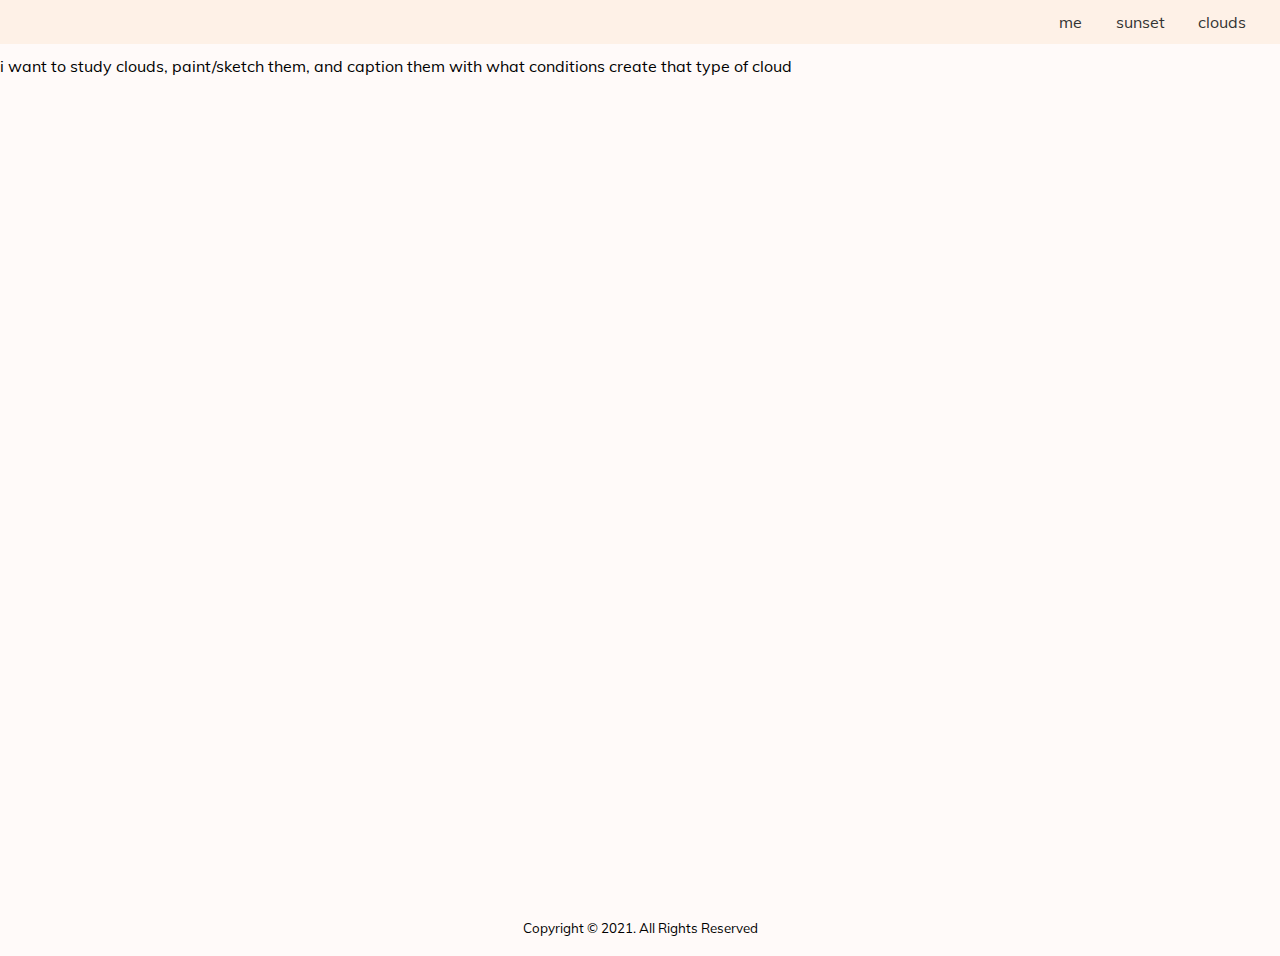
==== clouds.html @ ef41ee64 "copyright at bottom of the page" ====
<!DOCTYPE html>
<html>
    <head>
        <title>hello, my name is rieko</title>
        <link rel="icon" href="./rsrc/cloud-icon.png">
        <link rel="stylesheet" href='./styles/styles.css'>
        <link rel="stylesheet" href='./styles/fonts.css'>

    </head>
    <body>
        <div class="content-wrapper">
            <div class="pictures">
                <br>
                <p> i want to study clouds, paint/sketch them, and caption them with what conditions create that type of cloud</p>
            </div>

            <div class="navbar">
                <a href="clouds.html">clouds</a>
                <a href="sunset.html">sunset</a>
                <a href=".">me</a>
            </div>
        </div>
        <div class="footer"> <small>Copyright &copy; 2021. All Rights Reserved</small> </div> 
    </body>
</html>
---- styles/styles.css ----
html, body {
    height: 100%;
    background-color: #fffaf9;
    font-family: "Mulish", sans-serif;
    display: inline;
}

.navbar {
    background-color: #fef1e7;
    position: fixed; 
    left: 0;
    top: 0; 
    width: 100%;
}

.navbar a {
    float: right;
    display: block;
    color: #333333;
    padding: 0.75rem 2.1rem 0.75rem 0px;
    text-decoration: none;
}

.navbar a:hover {
    color: black;
}

.container {
    display: flex;
    margin: 7%;
    margin-top: 13%;
    position: relative;
}

.inner-container {
    position:absolute;
    transform: rotate(12deg);
    margin-left: 30%;
    top: -1.2vh;
    left: 10px;
    right: 10px;
    font-size: 2vw;
}

.inner-container .tooltiptext {
    visibility: hidden;
    width: 120px;
    background-color: black;
    color: #fff;
    text-align: center;
    border-radius: 6px;
    padding: 5px 10px;
    
}

.inner-container:hover .tooltiptext {
    visibility: visible;
}


.pictures {
    align-items: center;
    margin-left: auto;
    margin-right: auto;
}

.pictures img{
    display: block;
    margin-top: 2.5rem;
    margin-left: auto;
    margin-right: auto;
    width: 82vw;
    max-width: 50rem;
    border-radius: 2.5%;
}

.card {
    background-color:#1d1b1b;
    box-shadow: 0px 0px 21px #e9e4e4;
    padding-left: 21px;
    padding-right: 21px;
    margin-left: 5%;
    border-radius: 15px;
    width: 100%;
    color: #b4b4b4; 
    font-size: smaller;
}

#card a {
    color: #ffffff;
    background-color: #00ff00;
}

.content-wrapper {
    overflow: auto;
    min-height: 100%;
    margin 0;
}

.footer {
    /* margin: 0; */
    display: flex; 
    justify-content: center; 
}
---- styles/fonts.css ----
/* mulish-200 - latin-ext_latin */
@font-face {
    font-family: 'Mulish';
    font-style: light;
    font-weight: 200;
    src: url('./fonts/mulish-v1-latin-ext_latin-200.eot'); /* IE9 Compat Modes */
    src: local(''),
         url('./fonts/mulish-v1-latin-ext_latin-200.eot?#iefix') format('embedded-opentype'), /* IE6-IE8 */
         url('./fonts/mulish-v1-latin-ext_latin-200.woff2') format('woff2'), /* Super Modern Browsers */
         url('./fonts/mulish-v1-latin-ext_latin-200.woff') format('woff'), /* Modern Browsers */
         url('./fonts/mulish-v1-latin-ext_latin-200.ttf') format('truetype'), /* Safari, Android, iOS */
         url('./fonts/mulish-v1-latin-ext_latin-200.svg#Mulish') format('svg'); /* Legacy iOS */
  }
  /* mulish-300 - latin-ext_latin */
  @font-face {
    font-family: 'Mulish';
    font-style: normal;
    font-weight: 300;
    src: url('./fonts/mulish-v1-latin-ext_latin-300.eot'); /* IE9 Compat Modes */
    src: local(''),
         url('./fonts/mulish-v1-latin-ext_latin-300.eot?#iefix') format('embedded-opentype'), /* IE6-IE8 */
         url('./fonts/mulish-v1-latin-ext_latin-300.woff2') format('woff2'), /* Super Modern Browsers */
         url('./fonts/mulish-v1-latin-ext_latin-300.woff') format('woff'), /* Modern Browsers */
         url('./fonts/mulish-v1-latin-ext_latin-300.ttf') format('truetype'), /* Safari, Android, iOS */
         url('./fonts/mulish-v1-latin-ext_latin-300.svg#Mulish') format('svg'); /* Legacy iOS */
  }
  /* mulish-regular - latin-ext_latin */
  @font-face {
    font-family: 'Mulish';
    font-style: normal;
    font-weight: 400;
    src: url('./fonts/mulish-v1-latin-ext_latin-regular.eot'); /* IE9 Compat Modes */
    src: local(''),
         url('./fonts/mulish-v1-latin-ext_latin-regular.eot?#iefix') format('embedded-opentype'), /* IE6-IE8 */
         url('./fonts/mulish-v1-latin-ext_latin-regular.woff2') format('woff2'), /* Super Modern Browsers */
         url('./fonts/mulish-v1-latin-ext_latin-regular.woff') format('woff'), /* Modern Browsers */
         url('./fonts/mulish-v1-latin-ext_latin-regular.ttf') format('truetype'), /* Safari, Android, iOS */
         url('./fonts/mulish-v1-latin-ext_latin-regular.svg#Mulish') format('svg'); /* Legacy iOS */
  }
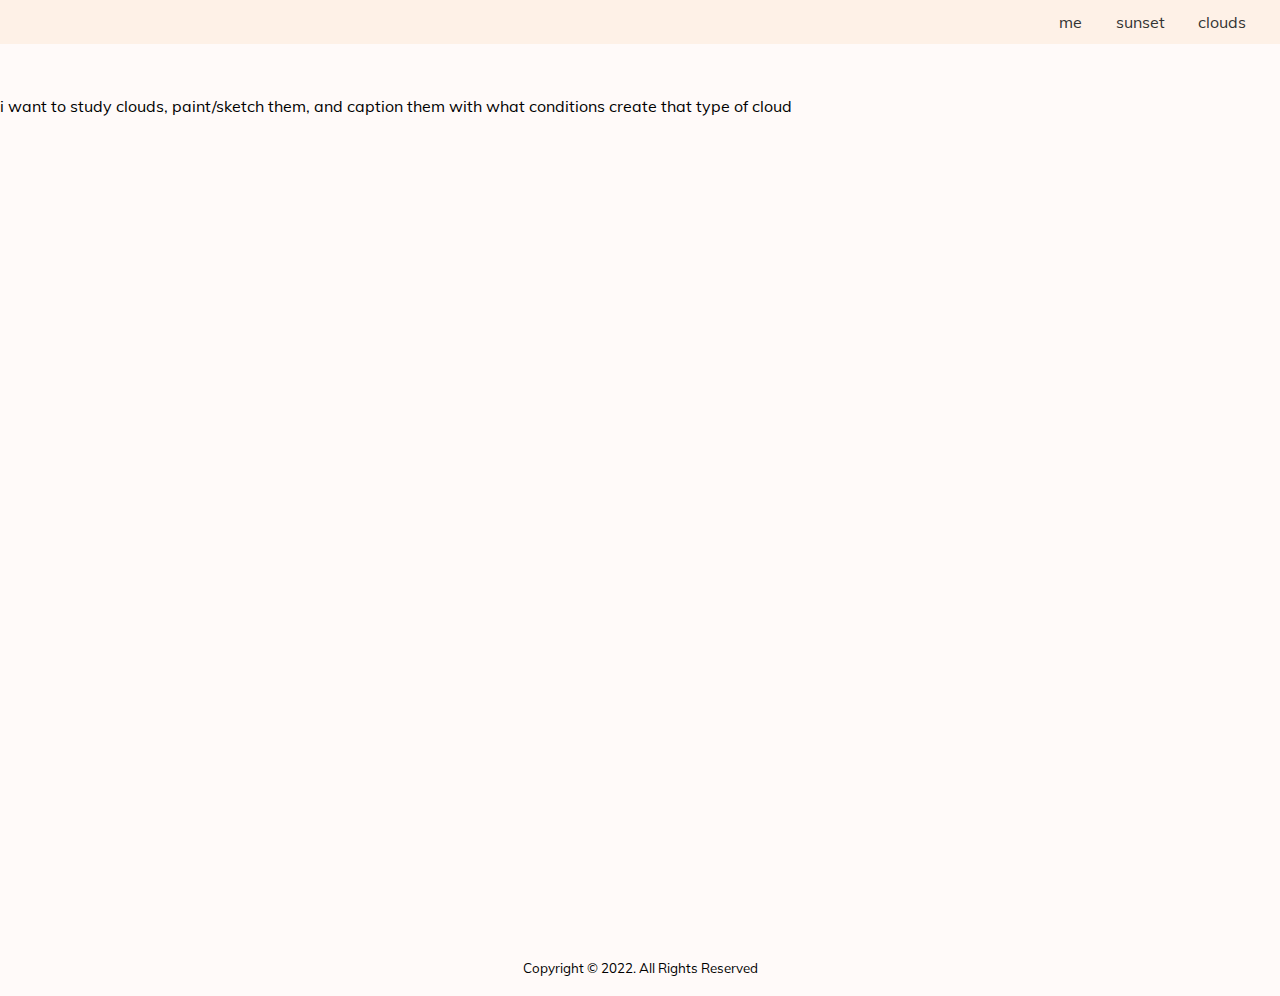
==== commit fd3d0fc8: "updated 'copyright' to 2022" ====
--- a/clouds.html
+++ b/clouds.html
@@ -1,7 +1,12 @@
 <!DOCTYPE html>
 <html>
     <head>
+        <!-- mega meta -->
         <title>hello, my name is rieko</title>
+        <meta charset="utf-8">
+        <meta name="viewport" content="width=device-width, initial-scale=1">
+
+        <!-- styling -->
         <link rel="icon" href="./rsrc/cloud-icon.png">
         <link rel="stylesheet" href='./styles/styles.css'>
         <link rel="stylesheet" href='./styles/fonts.css'>
@@ -20,6 +25,6 @@
                 <a href=".">me</a>
             </div>
         </div>
-        <div class="footer"> <small>Copyright &copy; 2021. All Rights Reserved</small> </div> 
+        <div class="footer"> <small>Copyright &copy; 2022. All Rights Reserved</small> </div> 
     </body>
 </html>--- a/styles/styles.css
+++ b/styles/styles.css
@@ -3,6 +3,12 @@
     background-color: #fffaf9;
     font-family: "Mulish", sans-serif;
     display: inline;
+}
+
+.ah {
+    font-size: smaller;
+    margin-top: 80%;
+    margin-left: 32%
 }
 
 .navbar {
@@ -27,22 +33,28 @@
 
 .container {
     display: flex;
-    margin: 7%;
-    margin-top: 13%;
+    flex-direction: column;
+    justify-content: center;
+    align-items: center;
+    margin-left: auto;
+    margin-right: auto;
+    width: 69%;
+    margin-top: 8%;
+    margin-bottom: 10%;
     position: relative;
 }
 
 .inner-container {
     position:absolute;
-    transform: rotate(12deg);
-    margin-left: 30%;
-    top: -1.2vh;
+    transform: rotate(15deg);
+    margin-left: 50%;
+    top: 90vh;
     left: 10px;
     right: 10px;
     font-size: 2vw;
 }
 
-.inner-container .tooltiptext {
+/* .inner-container .tooltiptext {
     visibility: hidden;
     width: 120px;
     background-color: black;
@@ -55,7 +67,7 @@
 
 .inner-container:hover .tooltiptext {
     visibility: visible;
-}
+} */
 
 
 .pictures {
@@ -79,11 +91,12 @@
     box-shadow: 0px 0px 21px #e9e4e4;
     padding-left: 21px;
     padding-right: 21px;
-    margin-left: 5%;
     border-radius: 15px;
-    width: 100%;
+    width: 69%;
+    height: 70vh;
     color: #b4b4b4; 
     font-size: smaller;
+    margin-bottom: 18%;
 }
 
 #card a {
@@ -94,11 +107,22 @@
 .content-wrapper {
     overflow: auto;
     min-height: 100%;
-    margin 0;
+    margin-top: 2.5rem;
+    margin-left: auto;
+    margin-right: auto;
+    /* margin 0; */
 }
 
 .footer {
     /* margin: 0; */
     display: flex; 
     justify-content: center; 
+}
+
+.map {
+    text-align: center;
+    display: block;
+    margin-top: 2.5rem;
+    margin-left: auto;
+    margin-right: auto;
 }